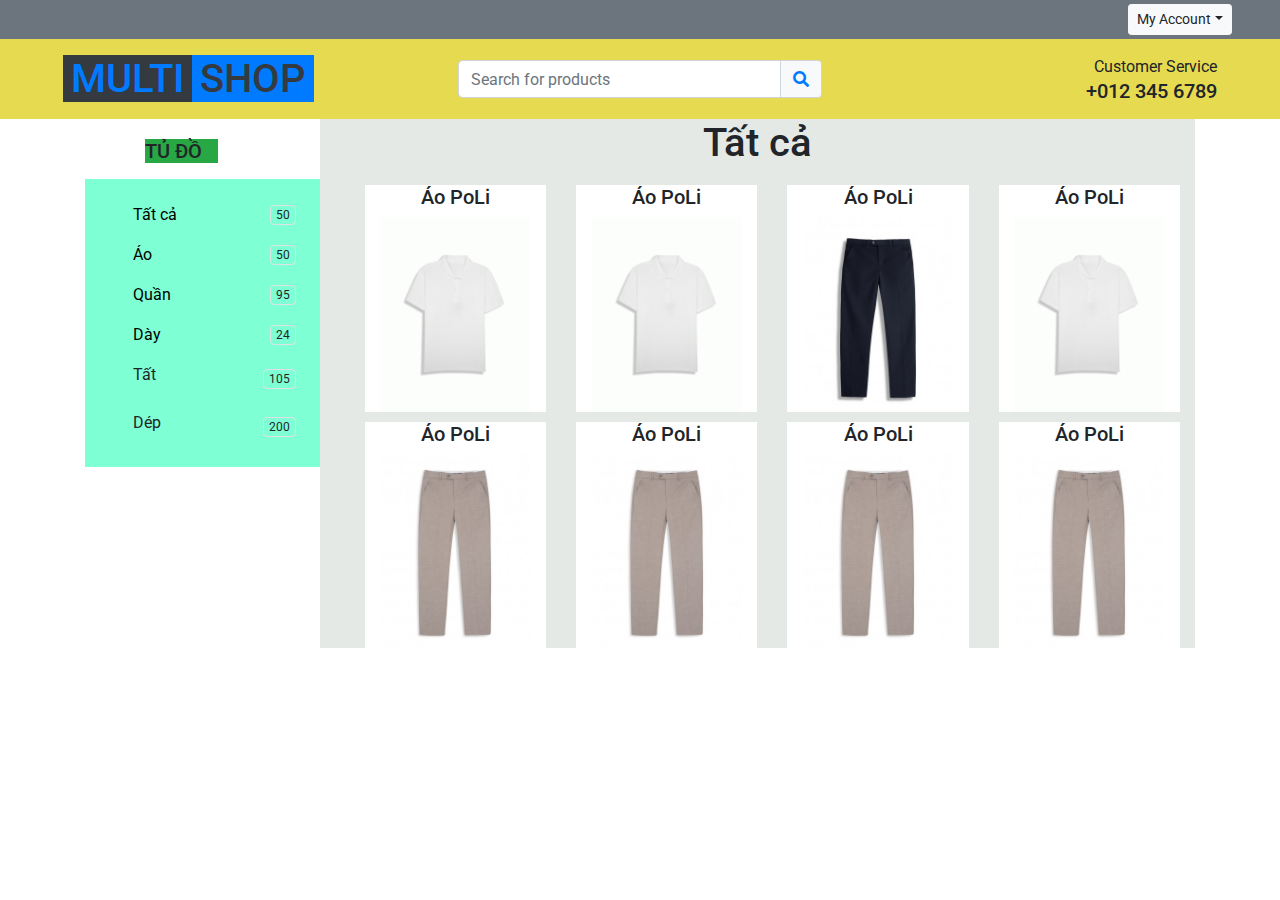
==== html/ao.html @ 9f10df37 "new pj" ====
<!DOCTYPE html>
<html lang="en">

<head>
    <meta charset="utf-8">
    <title>Ao</title>
    <meta content="width=device-width, initial-scale=1.0" name="viewport">
    <meta content="Free HTML Templates" name="keywords">
    <meta content="Free HTML Templates" name="description">

    <!-- Google Web Fonts -->
    <link rel="preconnect" href="https://fonts.gstatic.com">
    <link href="https://fonts.googleapis.com/css2?family=Roboto:wght@400;500;700&display=swap" rel="stylesheet">  

    <!-- Font Awesome -->
    <link href="https://cdnjs.cloudflare.com/ajax/libs/font-awesome/5.10.0/css/all.min.css" rel="stylesheet">

    <link rel="stylesheet" href="https://cdn.jsdelivr.net/npm/bootstrap@4.6.2/dist/css/bootstrap.min.css">
    <!-- Customized Bootstrap Stylesheet -->
    <link href="/css/index.css" rel="stylesheet">
</head>
<body>
    <div class="container-fluid">
        <div class="row  bg-secondary py-1 px-xl-5 d-flex justify-content-end">
            <div class="btn-group">
                <button type="button" class="btn btn-sm btn-light dropdown-toggle" data-toggle="dropdown">My Account</button>
                <div class="dropdown-menu dropdown-menu-right">
                    <button class="dropdown-item" type="button">Sign in</button>
                    <button class="dropdown-item" type="button">Sign up</button>
                </div>
            </div>
        </div>
        <div class="row align-items-center title py-3 px-xl-5 d-none d-lg-flex">
            <div class="col-lg-4">
                <a href="" class="text-decoration-none">
                    <span class="h1 text-uppercase text-primary bg-dark px-2">Multi</span>
                    <span class="h1 text-uppercase text-dark bg-primary px-2 ml-n1">Shop</span>
                </a>
            </div>
            <div class="col-lg-4 col-6 text-left">
                <form action="">
                    <div class="input-group">
                        <input type="text" class="form-control" placeholder="Search for products">
                        <div class="input-group-append">
                            <span class="input-group-text bg-light text-primary">
                                <i class="fa fa-search"></i>
                            </span>
                        </div>
                    </div>
                </form>
            </div>
            <div class="col-lg-4 col-6 text-right">
                <p class="m-0">Customer Service</p>
                <h5 class="m-0">+012 345 6789</h5>
            </div>
        </div>
    </div>
    <!-- Sidebar start -->
    <div class="d-flex container">
        <div class="section" >
                <!-- Price Start -->
                <h5 class="section-title position-relative text-uppercase mb-3"><span class="bg-success pr-3">Tủ ĐỒ</span></h5>
                <div class="section-body p-4 mb-30">
                        <div class="custom-control custom-checkbox d-flex align-items-center justify-content-between mb-3">
                            <a href="/html/index.html">Tất cả</a>
                            <span class="badge border font-weight-normal">50</span>
                        </div>
                        <div class="custom-control custom-checkbox d-flex align-items-center justify-content-between mb-3">
                            <a href="/html/ao.html" >Áo</a>
                            <span class="badge border font-weight-normal">50</span>
                        </div>
                        <div class="custom-control custom-checkbox d-flex align-items-center justify-content-between mb-3">
                            
                            <a href="/html/quan.html">Quần</a>
                            <span class="badge border font-weight-normal">95</span>
                        </div>
                        <div class="custom-control custom-checkbox d-flex align-items-center justify-content-between mb-3">
                            
                            <a href="/html/day.html">Dày</a>
                            <span class="badge border font-weight-normal">24</span>
                        </div>
                        <div class="custom-control custom-checkbox d-flex align-items-center justify-content-between mb-3">                       
                            <label for="price-4">Tất</label>
                            <span class="badge border font-weight-normal">105</span>
                        </div>
                        <div class="custom-control custom-checkbox d-flex align-items-center justify-content-between">                     
                            <label for="price-5">Dép</label>
                            <span class="badge border font-weight-normal">200</span>
                        </div>
                </div> 
        </div>
        <!-- sidebar end -->
        <div class="content container">
            <h1 class="list-title" >Tất cả </h1>
            <div class="list-product">
                    <div class="product">
                        <h5>Áo PoLi</h5>
                        <img src="/img/ao-poli-nam-mps053-2-w3067-1_1664336864.gif" alt="áo">
                    </div>
                    <div class="product">
                        <h5>Áo PoLi</h5>
                        <img src="/img/ao-poli-nam-mps053-2-w3067-1_1664336864.gif" alt="áo">
                    </div>
                    <div class="product">
                        <h5>Áo PoLi</h5>
                        <img src="/img/quan-au-nam-mtr002-2-n0001-1_1668420700.jpg" alt="áo">
                    </div>
                    <div class="product">
                        <h5>Áo PoLi</h5>
                        <img src="/img/ao-poli-nam-mps053-2-w3067-1_1664336864.gif" alt="áo">
                    </div>
                    <div class="product">
                        <h5>Áo PoLi</h5>
                        <img src="/img/quan-au-nam-mtr004k2-3-e03-1_1671766274.jpg"alt="áo">
                    </div>
                    <div class="product">
                        <h5>Áo PoLi</h5>
                        <img src="/img/quan-au-nam-mtr004k2-3-e03-1_1671766274.jpg"alt="áo">
                    </div>
                    <div class="product">
                        <h5>Áo PoLi</h5>
                        <img src="/img/quan-au-nam-mtr004k2-3-e03-1_1671766274.jpg"alt="áo">
                    </div>
                    <div class="product">
                        <h5>Áo PoLi</h5>
                        <img src="/img/quan-au-nam-mtr004k2-3-e03-1_1671766274.jpg"alt="áo">
                    </div>
            </div>
        </div>               
        </div>
        
    </div>
    
    </div>

    <!-- jQuery library -->
<script src="https://cdn.jsdelivr.net/npm/jquery@3.6.3/dist/jquery.slim.min.js"></script>

<!-- Popper JS -->
<script src="https://cdn.jsdelivr.net/npm/popper.js@1.16.1/dist/umd/popper.min.js"></script>

<!-- Latest compiled JavaScript -->
<script src="https://cdn.jsdelivr.net/npm/bootstrap@4.6.2/dist/js/bootstrap.bundle.min.js"></script>
</body>
</html>
---- css/index.css ----
*{
    padding: 0;
    margin: 0;
}
a{
    color: #000;
    text-decoration: none;
}
.title{
    background-color: #e6da51;
}
.section{
    width: 300px;
}
.section-title{
    margin-top: 20px;
    margin-left: 60px;
}
.section-body{
    background-color: aquamarine;
}
.content {
    width: 100%;
    background-color: #e5e9e5;
}
.list-title{
    width: 100%;
    text-align: center;
}
img{
    width: 150px;
    
}
.list-product{
    display: flex;
    flex-wrap: wrap;
    justify-content:flex-start

}
.product{
    background-color: #ffffff;
    width: 300px;
    margin-left: 30px;
    margin-top: 10px;
    text-align: center;
    flex: 1;
}
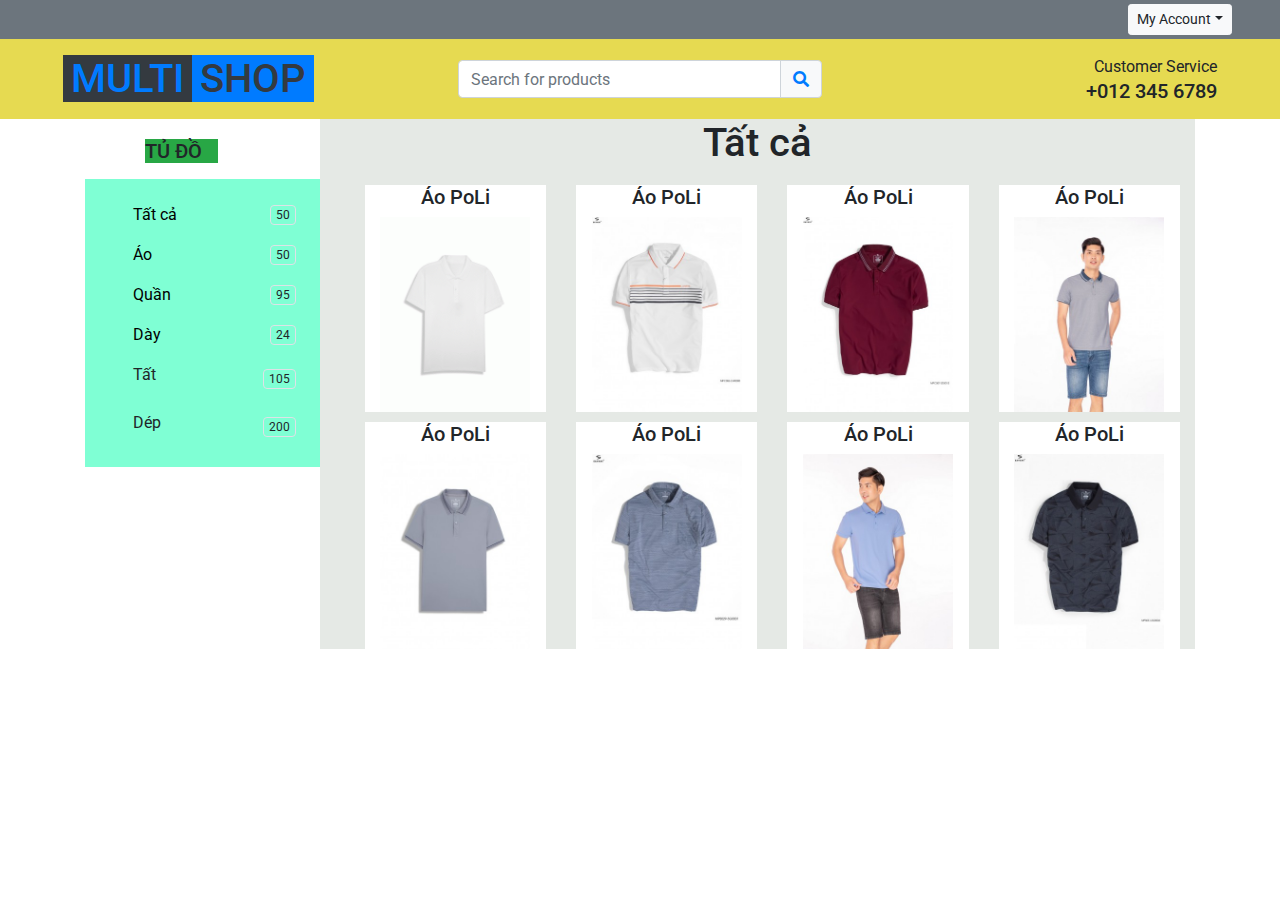
==== commit 96b7bc08: "update ao" ====
--- a/html/ao.html
+++ b/html/ao.html
@@ -99,31 +99,31 @@
                     </div>
                     <div class="product">
                         <h5>Áo PoLi</h5>
-                        <img src="/img/ao-poli-nam-mps053-2-w3067-1_1664336864.gif" alt="áo">
+                        <img src="/img/ao-polo-nam-mpc006-2-w0000-1_1657701669.jpg" alt="áo">
                     </div>
                     <div class="product">
                         <h5>Áo PoLi</h5>
-                        <img src="/img/quan-au-nam-mtr002-2-n0001-1_1668420700.jpg" alt="áo">
+                        <img src="/img/ao-polo-nam-mpc007-2d0012-1_1657705451.jpg" alt="áo">
                     </div>
                     <div class="product">
                         <h5>Áo PoLi</h5>
-                        <img src="/img/ao-poli-nam-mps053-2-w3067-1_1664336864.gif" alt="áo">
+                        <img src="/img/ao-polo-nam-mpf012-2n1075-01_1659685666.jpg" alt="áo">
                     </div>
                     <div class="product">
                         <h5>Áo PoLi</h5>
-                        <img src="/img/quan-au-nam-mtr004k2-3-e03-1_1671766274.jpg"alt="áo">
+                        <img src="/img/ao-polo-nam-mpf015-2-g0023-1_1668227305.jpg"alt="áo">
                     </div>
                     <div class="product">
                         <h5>Áo PoLi</h5>
-                        <img src="/img/quan-au-nam-mtr004k2-3-e03-1_1671766274.jpg"alt="áo">
+                        <img src="/img/ao-polo-nam-mps029-3g0001-1_1660290375.jpg"alt="áo">
                     </div>
                     <div class="product">
                         <h5>Áo PoLi</h5>
-                        <img src="/img/quan-au-nam-mtr004k2-3-e03-1_1671766274.jpg"alt="áo">
+                        <img src="/img/ao-polo-nam-mps030-2b0002-02_1659686576.jpg"alt="áo">
                     </div>
                     <div class="product">
                         <h5>Áo PoLi</h5>
-                        <img src="/img/quan-au-nam-mtr004k2-3-e03-1_1671766274.jpg"alt="áo">
+                        <img src="/img/ao-polo-nam-mps031-2g0004-1_1657855903.jpg"alt="áo">
                     </div>
             </div>
         </div>               
